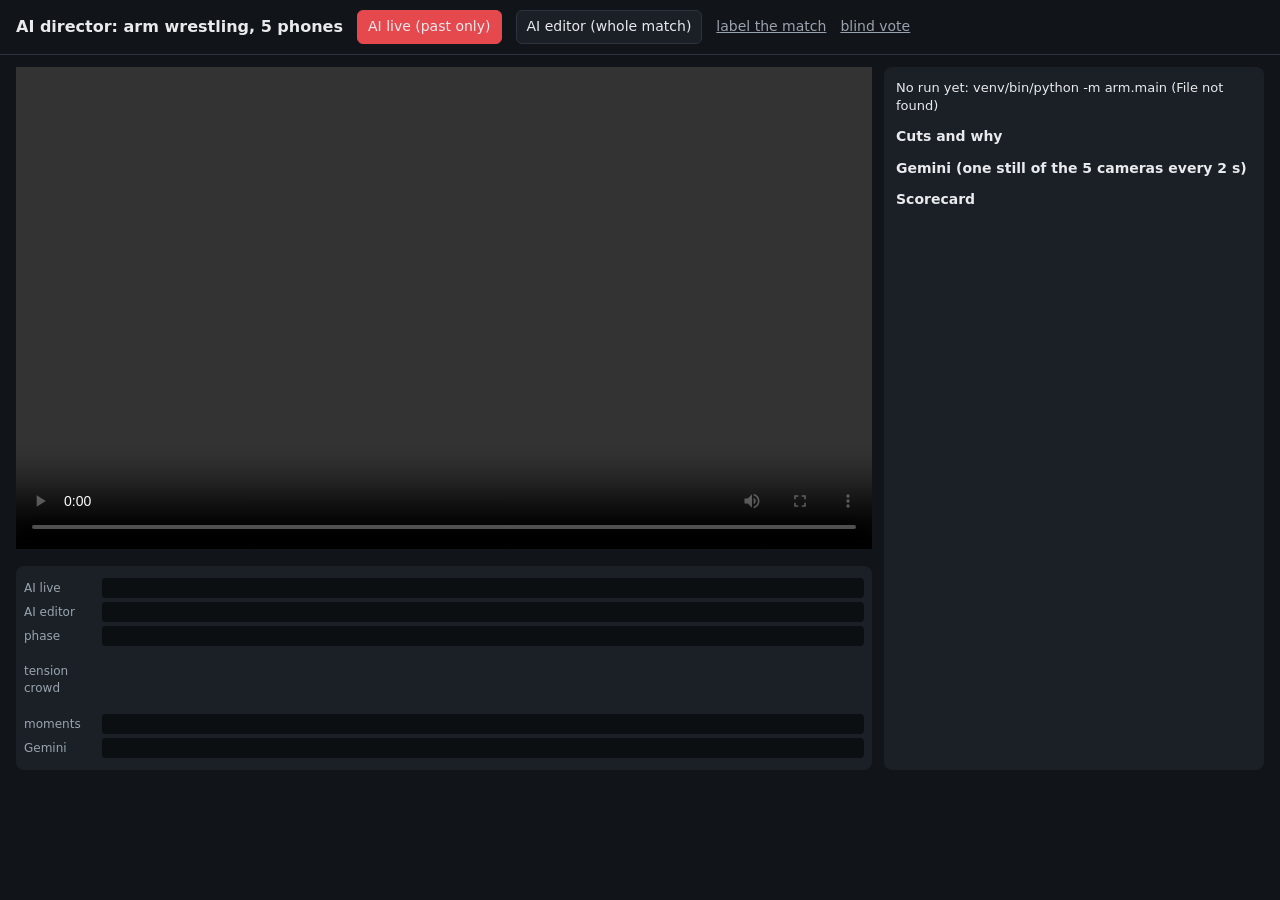
==== dashboard/static/arm.html @ 09618674 "Arm MVP: AI director on real 5-phone arm-wrestling footage Sync by sound (GCC-PHAT, 10 pairs within " ====
<!doctype html>
<html lang="en">
<head>
<meta charset="utf-8">
<meta name="viewport" content="width=device-width, initial-scale=1">
<title>Arm Director</title>
<!--
  arm.html — the Arm MVP viewer (real footage: a 5-phone arm-wrestling match).
  The program video is the clock. The 5 synced cameras follow it; the one on air has a red border.
  Everything else comes from /arm/run (written by `python -m arm.main`) and is drawn for the current time.
-->
<style>
  :root { --bg:#111418; --panel:#1b2027; --text:#e8eaed; --muted:#9aa3ad; --accent:#e5484d; --line:#2c333c;
          --A:#4e9af1; --B:#f0b72f; --C:#3fb950; --D:#bc8cff; --E:#ff8c42; }
  * { box-sizing:border-box; }
  body { margin:0; background:var(--bg); color:var(--text); font:14px/1.4 system-ui, sans-serif; }
  header { padding:10px 16px; border-bottom:1px solid var(--line); display:flex; gap:14px; align-items:center; flex-wrap:wrap; }
  header h1 { font-size:16px; margin:0; }
  header a { color:var(--muted); }
  button { background:var(--panel); color:var(--text); border:1px solid var(--line); border-radius:6px; padding:6px 10px; font:inherit; cursor:pointer; }
  button.on { background:var(--accent); border-color:var(--accent); }
  main { display:grid; grid-template-columns:minmax(0,1fr) 380px; gap:12px; padding:12px 16px; }
  @media (max-width: 1000px) { main { grid-template-columns:1fr; } }
  #program { width:100%; background:#000; display:block; aspect-ratio:16/9; }
  .cams { display:grid; grid-template-columns:repeat(5, minmax(0,1fr)); gap:6px; margin-top:8px; }
  @media (max-width: 700px) { .cams { grid-template-columns:repeat(3, minmax(0,1fr)); } }
  .tile { position:relative; border:3px solid transparent; border-radius:4px; background:#000; }
  .tile.live { border-color:var(--accent); }
  .tile video { width:100%; display:block; aspect-ratio:16/9; }
  .tile span { position:absolute; left:6px; top:3px; font-size:12px; font-weight:600; text-shadow:0 0 4px #000; }
  .timeline { margin-top:10px; background:var(--panel); border-radius:8px; padding:8px; }
  .row { display:flex; align-items:center; gap:8px; margin:4px 0; }
  .row label { width:70px; color:var(--muted); font-size:12px; flex:none; }
  .bar { position:relative; flex:1; height:20px; background:#0c0f12; border-radius:4px; overflow:hidden; cursor:pointer; }
  .seg { position:absolute; top:0; bottom:0; border-right:1px solid #0c0f12; font-size:10px; color:#111; padding-left:2px; overflow:hidden; white-space:nowrap; }
  .head { position:absolute; top:0; bottom:0; width:2px; background:#fff; pointer-events:none; }
  canvas { width:100%; height:60px; display:block; }
  aside { background:var(--panel); border-radius:8px; padding:12px; max-height:calc(100vh - 90px); overflow:auto; }
  aside h2 { font-size:14px; margin:12px 0 6px; }
  .now { font-size:13px; }
  .now b { color:#fff; }
  .log div { padding:4px 6px; border-left:3px solid transparent; font-size:12px; cursor:pointer; }
  .log div.cur { background:#232a33; border-left-color:var(--accent); }
  .muted { color:var(--muted); }
  table { border-collapse:collapse; width:100%; font-size:12px; }
  td, th { padding:3px 4px; border-bottom:1px solid var(--line); text-align:right; }
  td:first-child, th:first-child { text-align:left; }
  .legend span { display:inline-block; margin-right:10px; font-size:12px; }
  .legend i { display:inline-block; width:10px; height:10px; border-radius:2px; margin-right:4px; vertical-align:-1px; }
</style>
</head>
<body>
<header>
  <h1>AI director: arm wrestling, 5 phones</h1>
  <button id="btn-live" class="on">AI live (past only)</button>
  <button id="btn-edit">AI editor (whole match)</button>
  <a href="/arm/label">label the match</a>
  <a href="/arm/vote">blind vote</a>
  <span class="legend" id="legend"></span>
</header>
<main>
  <section>
    <video id="program" controls playsinline preload="auto"></video>
    <div class="cams" id="cams"></div>
    <div class="timeline">
      <div class="row"><label>AI live</label><div class="bar" id="bar-live"></div></div>
      <div class="row"><label>AI editor</label><div class="bar" id="bar-edit"></div></div>
      <div class="row"><label>phase</label><div class="bar" id="bar-phase"></div></div>
      <div class="row"><label>tension<br>crowd</label><div style="flex:1;position:relative"><canvas id="curve"></canvas></div></div>
      <div class="row"><label>moments</label><div class="bar" id="bar-events"></div></div>
      <div class="row"><label>Gemini</label><div class="bar" id="bar-judge"></div></div>
    </div>
  </section>
  <aside>
    <div class="now" id="now">Loading... (run <code>venv/bin/python -m arm.main</code> first)</div>
    <h2>Cuts and why</h2>
    <div class="log" id="log"></div>
    <h2>Gemini (one still of the 5 cameras every 2 s)</h2>
    <div id="judge" class="muted"></div>
    <h2>Scorecard</h2>
    <div id="metrics"></div>
  </aside>
</main>
<script>
const PHASE_COLORS = { SETUP:"#555", STRUGGLE:"#2f6f9f", SURGE:"#f0b72f", NEAR_PIN:"#ff8c42", PIN:"#e5484d", REACTION:"#bc8cff" };
let run = null, mode = "live";
const camVideos = {};
const program = document.getElementById("program");
const css = name => getComputedStyle(document.documentElement).getPropertyValue(name).trim();

function pct(t) { return (100 * t / run.duration) + "%"; }

function drawBar(id, items, colorOf, labelOf) {
  const bar = document.getElementById(id);
  bar.innerHTML = "";
  for (const it of items) {
    const d = document.createElement("div");
    d.className = "seg";
    d.style.left = pct(it.start);
    d.style.width = `calc(${pct(it.end - it.start)} + 1px)`;
    d.style.background = colorOf(it);
    d.textContent = labelOf ? labelOf(it) : "";
    d.title = it.title || "";
    bar.append(d);
  }
  const head = document.createElement("div"); head.className = "head"; bar.append(head);
  bar.onclick = e => { const r = bar.getBoundingClientRect(); seek((e.clientX - r.left) / r.width * run.duration); };
}

function phases() {
  const out = [];
  for (const s of run.states) {
    if (!out.length || out[out.length - 1].phase !== s.phase) out.push({ phase: s.phase, start: s.t, end: s.t + 0.1, title: s.phase });
    else out[out.length - 1].end = s.t + 0.1;
  }
  return out;
}

function drawCurve() {
  const c = document.getElementById("curve");
  c.width = c.clientWidth * devicePixelRatio; c.height = 60 * devicePixelRatio;
  const g = c.getContext("2d"), W = c.width, H = c.height;
  g.fillStyle = "#0c0f12"; g.fillRect(0, 0, W, H);
  for (const [key, color] of [["tension", "#e5484d"], ["crowd", "#3fb950"]]) {
    g.strokeStyle = color; g.lineWidth = 2 * devicePixelRatio; g.beginPath();
    run.states.forEach((s, i) => { const x = W * s.t / run.duration, y = H - H * s[key];
      i ? g.lineTo(x, y) : g.moveTo(x, y); });
    g.stroke();
  }
}

function build() {
  const legend = document.getElementById("legend");
  legend.innerHTML = run.cams.map(c => `<span><i style="background:${css("--" + c)}"></i>${c} ${run.labels[c]}</span>`).join("");
  const cams = document.getElementById("cams");
  for (const cam of run.cams) {
    const tile = document.createElement("div"); tile.className = "tile"; tile.id = "tile-" + cam;
    const v = document.createElement("video"); v.src = `/arm/media/cam${cam}.mp4`; v.muted = true; v.playsInline = true; v.preload = "auto";
    const tag = document.createElement("span"); tag.textContent = `${cam} ${run.labels[cam]}`;
    tile.append(v, tag); cams.append(tile); camVideos[cam] = v;
  }
  for (const m of ["live", "edit"])
    drawBar("bar-" + m, run.programs[m].shots.map(s => ({ ...s, title: `${s.cam} ${s.kind} — ${s.reason}` })),
            s => css("--" + s.cam), s => `${s.cam} ${s.kind.replace("FACE_", "").toLowerCase()}`);
  drawBar("bar-phase", phases(), p => PHASE_COLORS[p.phase] || "#555", p => p.phase.toLowerCase());
  const events = run.states.flatMap(s => s.events.filter(e => !["STRUGGLE", "SETUP"].includes(e))
    .map(e => ({ start: s.t, end: s.t + 0.35, title: `${s.t.toFixed(1)} s ${e}`, e })));
  drawBar("bar-events", events, ev => ev.e.startsWith("CHEER") ? "#3fb950" : ev.e.startsWith("LOOK") ? "#4e9af1" :
          ev.e.startsWith("GESTURE") ? "#bc8cff" : "#e5484d");
  drawBar("bar-judge", run.judge.map(a => ({ start: a.event_time, end: Math.min(run.duration, a.logged_at),
          title: `asked at ${a.event_time} s, answer known at ${a.logged_at} s: ${a.phase}, best ${a.best_camera}` })),
          () => "#3a4350", () => "");
  drawCurve();
  const m = run.metrics.results;
  document.getElementById("metrics").innerHTML = `<p class="muted">${run.metrics.source}</p><table><tr><th>program</th>
    <th>shots</th><th>180°</th><th>faces %</th><th>crowd %</th><th>moments</th></tr>` +
    Object.entries(m).map(([k, r]) => `<tr><td>${k}</td><td>${r.shots}</td><td>${r.breaks_180}</td><td>${r.faces_pct}</td>
    <td>${r.crowd_pct}</td><td>${r.moments ? r.moments_caught + "/" + r.moments : "-"}</td></tr>`).join("") + "</table>";
  setMode("live");
}

function setMode(m) {
  mode = m;
  document.getElementById("btn-live").classList.toggle("on", m === "live");
  document.getElementById("btn-edit").classList.toggle("on", m === "edit");
  const t = program.currentTime || 0;
  program.src = `/arm/media/${run.programs[m].file}`;
  program.addEventListener("loadedmetadata", () => { program.currentTime = t; }, { once: true });
  const log = document.getElementById("log");
  log.innerHTML = "";
  run.programs[m].shots.forEach((s, i) => {
    const d = document.createElement("div"); d.id = `log-${i}`;
    d.innerHTML = `<b>${s.start.toFixed(1)} s</b> ${s.change} → <b>${s.cam} ${s.kind}</b><br><span class="muted">${s.reason}</span>`;
    d.onclick = () => seek(s.start);
    log.append(d);
  });
}

function seek(t) { program.currentTime = t; for (const v of Object.values(camVideos)) v.currentTime = t; }

function tick() {
  if (run) {
    const t = program.currentTime;
    for (const v of Object.values(camVideos)) {
      if (Math.abs(v.currentTime - t) > 0.15) v.currentTime = t;
      if (program.paused !== v.paused) program.paused ? v.pause() : v.play().catch(() => {});
    }
    document.querySelectorAll(".head").forEach(h => h.style.left = pct(t));
    const shots = run.programs[mode].shots;
    const i = shots.findIndex(s => t >= s.start && t < s.end);
    const s = shots[i];
    for (const cam of run.cams) document.getElementById("tile-" + cam).classList.toggle("live", s && s.cam === cam);
    document.querySelectorAll(".log div").forEach((d, k) => d.classList.toggle("cur", k === i));
    const st = run.states[Math.min(run.states.length - 1, Math.floor(t * 10))];
    // Gemini: in the live view an answer is shown only once it has arrived (logged_at).
    const known = run.judge.filter(a => (mode === "live" ? a.logged_at : a.event_time) <= t).pop();
    document.getElementById("now").innerHTML = s ? `<b>${t.toFixed(1)} s</b> — on air: <b>${s.cam} ${s.kind}</b><br>
      phase <b>${st.phase}</b>, tension ${st.tension.toFixed(2)}, crowd ${st.crowd.toFixed(2)}, lean ${st.lean >= 0 ? "+" : ""}${st.lean.toFixed(2)}
      (${st.lean > 0.15 ? "black leads" : st.lean < -0.15 ? "tan leads" : "even"})` : "";
    document.getElementById("judge").innerHTML = known ? `as of ${known.event_time} s (known ${known.logged_at} s):
      ${known.phase}, leader ${known.leader}; black ${known.black_emotion}, tan ${known.tan_emotion}; crowd ${known.crowd_mood};
      drama ${known.drama}/10; would show ${known.best_camera}: “${known.caption}”` : "no answer yet";
  }
  requestAnimationFrame(tick);
}

document.getElementById("btn-live").onclick = () => setMode("live");
document.getElementById("btn-edit").onclick = () => setMode("edit");
window.addEventListener("resize", () => run && drawCurve());
fetch("/arm/run").then(r => r.ok ? r.json() : Promise.reject(r.statusText)).then(d => { run = d; build(); })
  .catch(e => { document.getElementById("now").textContent = "No run yet: venv/bin/python -m arm.main (" + e + ")"; });
requestAnimationFrame(tick);
</script>
</body>
</html>
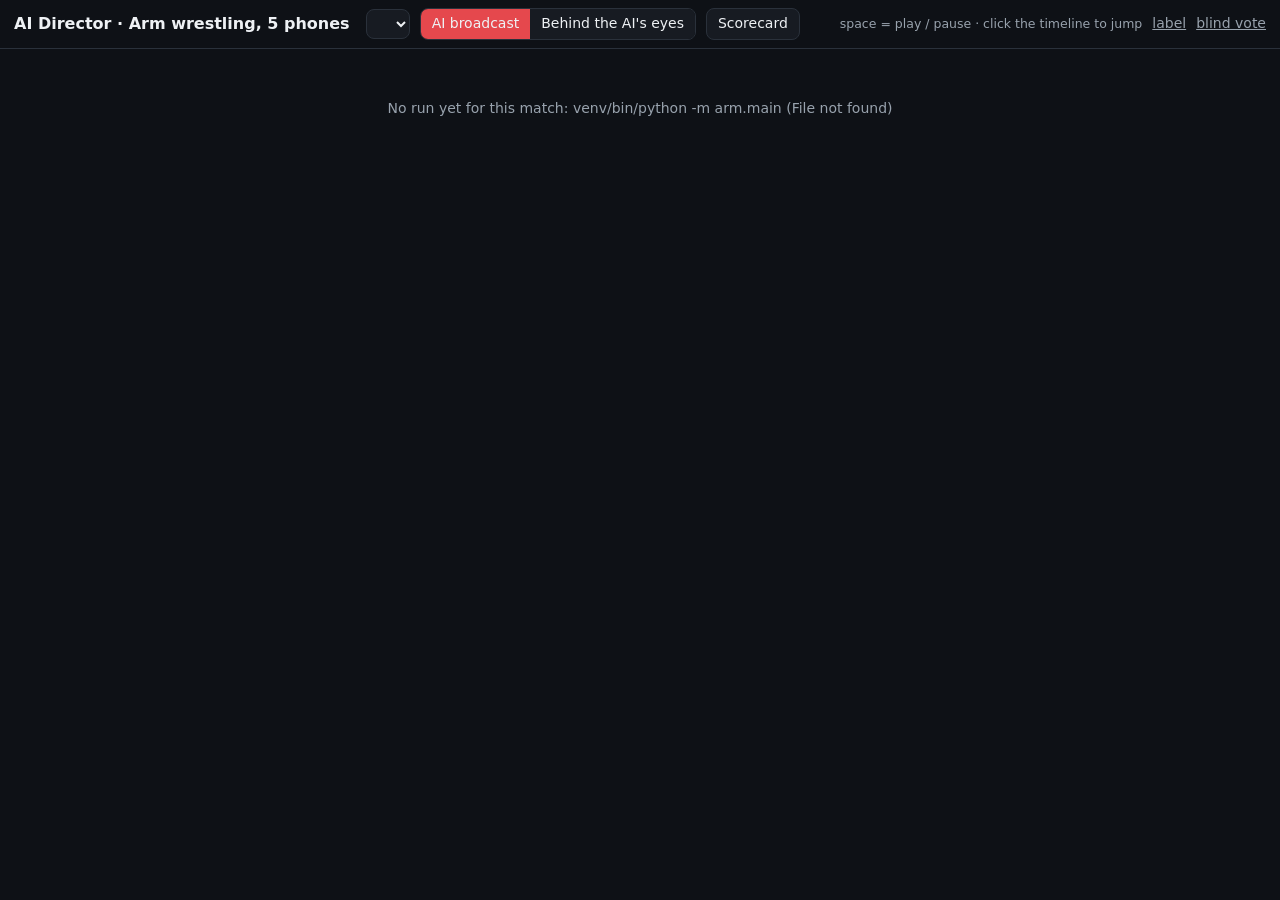
==== commit 24b29125: "Arm MVP: match 2 (ARM_MATCH=match2) + client-demo dashboard - Several recorded matches: ARM_MATCH se" ====
--- a/dashboard/static/arm.html
+++ b/dashboard/static/arm.html
@@ -5,210 +5,512 @@
 <meta name="viewport" content="width=device-width, initial-scale=1">
 <title>Arm Director</title>
 <!--
-  arm.html — the Arm MVP viewer (real footage: a 5-phone arm-wrestling match).
-  The program video is the clock. The 5 synced cameras follow it; the one on air has a red border.
-  Everything else comes from /arm/run (written by `python -m arm.main`) and is drawn for the current time.
+  arm.html — the Arm MVP dashboard (real footage: a 5-phone arm-wrestling match).
+  The big video is the clock: the 5 synced phones follow it, and everything else (what is on air, why, the phase,
+  tension, moments, Gemini) is drawn for its current time from /arm/run (written by `python -m arm.main`).
+  ?match=match2 shows another recorded match (the match menu in the header does that).
 -->
 <style>
-  :root { --bg:#111418; --panel:#1b2027; --text:#e8eaed; --muted:#9aa3ad; --accent:#e5484d; --line:#2c333c;
+  :root { --bg:#0e1116; --panel:#171b22; --panel2:#1e242d; --text:#eef1f4; --muted:#98a2ad; --line:#2a313b;
+          --accent:#e5484d; --good:#3fb950; --warn:#f0b72f;
           --A:#4e9af1; --B:#f0b72f; --C:#3fb950; --D:#bc8cff; --E:#ff8c42; }
   * { box-sizing:border-box; }
-  body { margin:0; background:var(--bg); color:var(--text); font:14px/1.4 system-ui, sans-serif; }
-  header { padding:10px 16px; border-bottom:1px solid var(--line); display:flex; gap:14px; align-items:center; flex-wrap:wrap; }
-  header h1 { font-size:16px; margin:0; }
-  header a { color:var(--muted); }
-  button { background:var(--panel); color:var(--text); border:1px solid var(--line); border-radius:6px; padding:6px 10px; font:inherit; cursor:pointer; }
-  button.on { background:var(--accent); border-color:var(--accent); }
-  main { display:grid; grid-template-columns:minmax(0,1fr) 380px; gap:12px; padding:12px 16px; }
-  @media (max-width: 1000px) { main { grid-template-columns:1fr; } }
-  #program { width:100%; background:#000; display:block; aspect-ratio:16/9; }
-  .cams { display:grid; grid-template-columns:repeat(5, minmax(0,1fr)); gap:6px; margin-top:8px; }
-  @media (max-width: 700px) { .cams { grid-template-columns:repeat(3, minmax(0,1fr)); } }
-  .tile { position:relative; border:3px solid transparent; border-radius:4px; background:#000; }
-  .tile.live { border-color:var(--accent); }
-  .tile video { width:100%; display:block; aspect-ratio:16/9; }
-  .tile span { position:absolute; left:6px; top:3px; font-size:12px; font-weight:600; text-shadow:0 0 4px #000; }
-  .timeline { margin-top:10px; background:var(--panel); border-radius:8px; padding:8px; }
-  .row { display:flex; align-items:center; gap:8px; margin:4px 0; }
-  .row label { width:70px; color:var(--muted); font-size:12px; flex:none; }
-  .bar { position:relative; flex:1; height:20px; background:#0c0f12; border-radius:4px; overflow:hidden; cursor:pointer; }
-  .seg { position:absolute; top:0; bottom:0; border-right:1px solid #0c0f12; font-size:10px; color:#111; padding-left:2px; overflow:hidden; white-space:nowrap; }
-  .head { position:absolute; top:0; bottom:0; width:2px; background:#fff; pointer-events:none; }
-  canvas { width:100%; height:60px; display:block; }
-  aside { background:var(--panel); border-radius:8px; padding:12px; max-height:calc(100vh - 90px); overflow:auto; }
-  aside h2 { font-size:14px; margin:12px 0 6px; }
-  .now { font-size:13px; }
-  .now b { color:#fff; }
-  .log div { padding:4px 6px; border-left:3px solid transparent; font-size:12px; cursor:pointer; }
-  .log div.cur { background:#232a33; border-left-color:var(--accent); }
-  .muted { color:var(--muted); }
-  table { border-collapse:collapse; width:100%; font-size:12px; }
-  td, th { padding:3px 4px; border-bottom:1px solid var(--line); text-align:right; }
-  td:first-child, th:first-child { text-align:left; }
-  .legend span { display:inline-block; margin-right:10px; font-size:12px; }
-  .legend i { display:inline-block; width:10px; height:10px; border-radius:2px; margin-right:4px; vertical-align:-1px; }
+  html, body { height:100%; }
+  /* Everything fits in the window: the page never scrolls, only the cut log does. */
+  body { margin:0; background:var(--bg); color:var(--text); font:14px/1.4 system-ui, -apple-system, sans-serif;
+         display:flex; flex-direction:column; overflow:hidden; }
+  a { color:var(--muted); }
+  header { flex:none; padding:8px 14px; border-bottom:1px solid var(--line); display:flex; gap:10px; align-items:center; flex-wrap:wrap; }
+  header h1 { font-size:16px; margin:0 6px 0 0; }
+  .group { display:flex; border:1px solid var(--line); border-radius:8px; overflow:hidden; }
+  .group button { border:0; border-radius:0; }
+  button, select { background:var(--panel); color:var(--text); border:1px solid var(--line); border-radius:8px;
+                   padding:5px 11px; font:inherit; cursor:pointer; }
+  button.on { background:var(--accent); }
+  .spacer { flex:1; }
+  main { flex:1; min-height:0; padding:10px 14px; display:grid; gap:10px;
+         grid-template-columns:minmax(0,1fr) clamp(320px, 26vw, 420px);
+         grid-template-rows:minmax(0,1fr) auto auto; }
+  .card { background:var(--panel); border-radius:10px; padding:10px 12px; }
+  h2 { font-size:11px; text-transform:uppercase; letter-spacing:.06em; color:var(--muted); margin:0 0 5px; font-weight:600; }
+
+  /* the big program: takes whatever height is left */
+  .stage { grid-column:1; grid-row:1; position:relative; background:#000; border-radius:10px; overflow:hidden; min-height:0;
+           height:100%; aspect-ratio:16/9; max-width:100%; justify-self:center; }
+  #program { width:100%; height:100%; display:block; object-fit:contain; background:#000; }
+  .loading { position:absolute; inset:0; display:flex; flex-direction:column; gap:12px; align-items:center; justify-content:center;
+             background:rgba(0,0,0,.85); font-size:18px; z-index:4; }
+  .loading .bar { width:50%; height:8px; background:#2a313b; border-radius:4px; overflow:hidden; }
+  .loading .bar div { height:100%; width:0; background:var(--accent); transition:width .2s; }
+  .onair { position:absolute; left:12px; top:12px; display:flex; gap:8px; align-items:center; pointer-events:none; }
+  .onair .live { background:var(--accent); font-weight:700; padding:2px 8px; border-radius:5px; font-size:12px; letter-spacing:.05em; }
+  .onair .what { background:rgba(0,0,0,.65); padding:2px 9px; border-radius:5px; font-size:13px; }
+
+  /* right column: what is happening now + the cut log */
+  .side { grid-column:2; grid-row:1 / span 3; display:flex; flex-direction:column; gap:10px; min-height:0; }
+  .now { flex:none; display:flex; flex-direction:column; gap:9px; }
+  .top { display:flex; align-items:center; gap:10px; flex-wrap:wrap; }
+  .clock { font-size:26px; font-weight:700; font-variant-numeric:tabular-nums; }
+  .clock small { font-size:13px; color:var(--muted); font-weight:400; }
+  .phase { display:inline-block; padding:3px 12px; border-radius:999px; font-weight:700; font-size:15px; color:#111; }
+  .shotline { display:flex; gap:8px; align-items:center; }
+  .chip { display:inline-flex; align-items:center; justify-content:center; min-width:26px; height:26px; padding:0 7px;
+          border-radius:6px; font-weight:800; color:#111; flex:none; }
+  .big { font-size:17px; font-weight:700; }
+  .why { background:var(--panel2); border-left:4px solid var(--accent); padding:7px 10px; border-radius:6px; }
+  .why .raw { color:var(--muted); font-size:11px; margin-top:3px; font-family:ui-monospace, monospace; }
+  .meter { display:grid; grid-template-columns:58px 1fr 30px; gap:8px; align-items:center; font-size:13px; }
+  .meter .track { height:10px; background:#0b0e12; border-radius:5px; overflow:hidden; }
+  .meter .fill { height:100%; border-radius:5px; transition:width .15s; }
+  .tug { position:relative; height:10px; background:#0b0e12; border-radius:5px; }
+  .tug .mid { position:absolute; left:50%; top:-3px; bottom:-3px; width:2px; background:#555; }
+  .tug .fill { position:absolute; top:0; bottom:0; border-radius:5px; transition:all .15s; }
+  .tuglabels { display:flex; justify-content:space-between; font-size:12px; color:var(--muted); margin-top:3px; }
+  .moment { font-size:16px; font-weight:700; min-height:22px; }
+  .gem { font-size:12.5px; color:var(--muted); }
+  .gem b { color:var(--text); }
+  .logcard { flex:1; min-height:0; display:flex; flex-direction:column; }
+  .log { flex:1; min-height:0; overflow:auto; }
+  .cut { display:grid; grid-template-columns:46px 28px minmax(0,1fr); gap:8px; padding:6px 4px; border-bottom:1px solid var(--line);
+         cursor:pointer; border-left:3px solid transparent; animation:pop .35s ease-out; }
+  @keyframes pop { from { background:#3a2328; } to { background:transparent; } }
+  .cut:hover { background:var(--panel2); }
+  .cut.cur { background:#25202a; border-left-color:var(--accent); animation:none; }
+  .cut .t { font-variant-numeric:tabular-nums; color:var(--muted); font-size:13px; }
+  .cut .chip { height:22px; min-width:22px; font-size:12px; }
+  .cut .s { font-weight:600; }
+  .cut .s em { font-style:normal; font-weight:400; color:var(--muted); font-size:11px; margin-left:5px; }
+  .cut .r { font-size:12px; color:var(--muted); }
+  .waiting { color:var(--muted); font-size:13px; padding:8px 4px; }
+
+  /* the 5 phones */
+  .cams { grid-column:1; grid-row:2; display:grid; grid-template-columns:repeat(5, minmax(0,1fr)); gap:8px; }
+  .tile { position:relative; border-radius:7px; overflow:hidden; background:#000; outline:4px solid transparent; outline-offset:-4px;
+          height:clamp(70px, 13vh, 150px); cursor:pointer; }
+  .tile.live { outline-color:var(--accent); }
+  .tile video { width:100%; height:100%; display:block; object-fit:cover; }
+  .tile .name { position:absolute; left:0; right:0; bottom:0; padding:3px 7px; font-size:12px; font-weight:600;
+                background:linear-gradient(transparent, rgba(0,0,0,.85)); display:flex; gap:6px; align-items:center; white-space:nowrap; overflow:hidden; }
+  .tile .name i { width:9px; height:9px; border-radius:3px; display:inline-block; flex:none; }
+  .tile .badge { position:absolute; right:6px; top:6px; background:var(--accent); font-size:11px; font-weight:700;
+                 padding:1px 6px; border-radius:4px; display:none; }
+  .tile.live .badge { display:block; }
+
+  /* the timeline: the future is covered until the video gets there */
+  .timeline { grid-column:1; grid-row:3; }
+  .tl { display:grid; grid-template-columns:96px minmax(0,1fr); gap:4px 10px; align-items:center; }
+  .tl .lab { color:var(--muted); font-size:12px; text-align:right; }
+  .track { position:relative; height:20px; background:#0b0e12; border-radius:4px; overflow:hidden; cursor:pointer; }
+  .track.tall { height:clamp(28px, 5vh, 50px); }
+  .track.lanes { height:38px; }
+  .seg { position:absolute; top:0; bottom:0; border-right:1px solid #0b0e12; font-size:11px; color:#111; font-weight:600;
+         padding:3px 0 0 4px; overflow:hidden; white-space:nowrap; }
+  .head { position:absolute; top:0; bottom:0; width:2px; background:#fff; box-shadow:0 0 4px #000; pointer-events:none; z-index:3; }
+  .future { position:absolute; top:0; bottom:0; right:0; z-index:2; pointer-events:none;
+            background:repeating-linear-gradient(135deg, #0b0e12 0 6px, #11151b 6px 12px); }
+  .ruler { position:relative; height:16px; font-size:10px; color:var(--muted); }
+  .ruler span { position:absolute; top:0; transform:translateX(-50%); }
+  .mk { position:absolute; height:16px; font-size:10.5px; font-weight:700; padding:0 6px; border-radius:8px; color:#111;
+        white-space:nowrap; transform:translateX(-4px); line-height:16px; }
+  .legend { display:flex; flex-wrap:wrap; gap:4px 12px; font-size:11px; color:var(--muted); margin-top:6px; }
+  .legend i { display:inline-block; width:10px; height:10px; border-radius:3px; margin-right:4px; vertical-align:-1px; }
+  canvas { width:100%; height:100%; display:block; }
+
+  /* scorecard: a pop-up over the page */
+  .overlay { position:fixed; inset:0; background:rgba(0,0,0,.7); display:none; align-items:center; justify-content:center; z-index:10; padding:16px; }
+  .overlay.open { display:flex; }
+  .overlay .card { max-width:1100px; width:100%; max-height:90vh; overflow:auto; padding:18px 20px; }
+  .overlay .close { float:right; }
+  table { border-collapse:collapse; width:100%; font-size:14px; }
+  th { text-align:right; font-weight:600; color:var(--muted); font-size:12px; padding:6px 8px; border-bottom:1px solid var(--line); vertical-align:bottom; }
+  td { text-align:right; padding:7px 8px; border-bottom:1px solid var(--line); font-variant-numeric:tabular-nums; }
+  th:first-child, td:first-child { text-align:left; }
+  tr.ai td { background:#1f2a22; }
+  tr.ai td:first-child { font-weight:700; }
+  td.best { color:var(--good); font-weight:700; }
+  td.bad { color:var(--accent); font-weight:700; }
+  .note { font-size:13px; color:var(--muted); margin-top:10px; }
+  .note b { color:var(--text); }
+  .msg { padding:40px; text-align:center; color:var(--muted); grid-column:1 / -1; }
+
+  /* small windows: stack, and let the page scroll */
+  @media (max-width:900px) {
+    body { overflow:auto; height:auto; }
+    main { display:flex; flex-direction:column; }
+    #program { height:auto; aspect-ratio:16/9; }
+    .cams { grid-template-columns:repeat(3, minmax(0,1fr)); }
+    .log { max-height:50vh; }
+  }
 </style>
 </head>
 <body>
 <header>
-  <h1>AI director: arm wrestling, 5 phones</h1>
-  <button id="btn-live" class="on">AI live (past only)</button>
-  <button id="btn-edit">AI editor (whole match)</button>
-  <a href="/arm/label">label the match</a>
+  <h1>AI Director · Arm wrestling, 5 phones</h1>
+  <select id="match" title="which recorded match"></select>
+  <div class="group">
+    <button id="btn-live" class="on" title="the AI's broadcast, decided as it happened (it only knows the past)">AI broadcast</button>
+    <button id="btn-proof" title="the broadcast + what the AI sees on all 5 phones">Behind the AI's eyes</button>
+  </div>
+  <button id="btn-score">Scorecard</button>
+  <span class="spacer"></span>
+  <span class="gem">space = play / pause · click the timeline to jump</span>
+  <a href="/arm/label">label</a>
   <a href="/arm/vote">blind vote</a>
-  <span class="legend" id="legend"></span>
 </header>
-<main>
-  <section>
+
+<main id="main">
+  <div class="stage">
     <video id="program" controls playsinline preload="auto"></video>
-    <div class="cams" id="cams"></div>
-    <div class="timeline">
-      <div class="row"><label>AI live</label><div class="bar" id="bar-live"></div></div>
-      <div class="row"><label>AI editor</label><div class="bar" id="bar-edit"></div></div>
-      <div class="row"><label>phase</label><div class="bar" id="bar-phase"></div></div>
-      <div class="row"><label>tension<br>crowd</label><div style="flex:1;position:relative"><canvas id="curve"></canvas></div></div>
-      <div class="row"><label>moments</label><div class="bar" id="bar-events"></div></div>
-      <div class="row"><label>Gemini</label><div class="bar" id="bar-judge"></div></div>
+    <div class="loading" id="loading"><div id="loading-text">Loading the videos…</div><div class="bar"><div id="loading-bar"></div></div></div>
+  </div>
+
+  <div class="cams" id="cams"></div>
+
+  <div class="card timeline">
+    <div class="tl" id="tl">
+      <span></span><div class="ruler" id="ruler"></div>
+      <span class="lab">AI cuts</span><div class="track" id="tr-live"></div>
+      <span class="lab">Match phase</span><div class="track" id="tr-phase"></div>
+      <span class="lab">Tension / crowd</span><div class="track tall" id="tr-curve"><canvas id="curve"></canvas></div>
+      <span class="lab">Moments</span><div class="track lanes" id="tr-moments"></div>
+      <span class="lab">Gemini</span><div class="track" id="tr-gemini"></div>
     </div>
-  </section>
-  <aside>
-    <div class="now" id="now">Loading... (run <code>venv/bin/python -m arm.main</code> first)</div>
-    <h2>Cuts and why</h2>
-    <div class="log" id="log"></div>
-    <h2>Gemini (one still of the 5 cameras every 2 s)</h2>
-    <div id="judge" class="muted"></div>
-    <h2>Scorecard</h2>
-    <div id="metrics"></div>
-  </aside>
+    <div class="legend" id="legend"></div>
+  </div>
+
+  <div class="side">
+    <div class="card now">
+      <div class="top"><span class="clock" id="clock">0.0 s</span><span class="phase" id="phase">-</span><span id="phase-desc" class="gem"></span></div>
+      <div>
+        <h2>On air now</h2>
+        <div class="shotline"><span class="chip" id="now-chip">-</span><span class="big" id="now-shot">-</span></div>
+      </div>
+      <div class="why"><div id="why">-</div><div class="raw" id="why-raw"></div></div>
+      <div>
+        <div class="meter"><span>Tension</span><div class="track"><div class="fill" id="m-tension" style="background:var(--accent)"></div></div><span id="v-tension"></span></div>
+        <div class="meter" style="margin-top:5px"><span>Crowd</span><div class="track"><div class="fill" id="m-crowd" style="background:var(--good)"></div></div><span id="v-crowd"></span></div>
+        <div style="margin-top:9px" class="tug"><div class="mid"></div><div class="fill" id="tug"></div></div>
+        <div class="tuglabels"><span id="tug-left">◀ black winning</span><span id="tug-now">even</span><span id="tug-right">tan winning ▶</span></div>
+      </div>
+      <div><h2>Latest moment</h2><div class="moment" id="moment">-</div></div>
+      <div><h2>Gemini's second opinion</h2><div class="gem" id="gem">no answer yet</div></div>
+    </div>
+    <div class="card logcard">
+      <h2 id="log-title">The AI's cuts so far and why (new ones appear as it decides)</h2>
+      <div class="log" id="log"></div>
+    </div>
+  </div>
 </main>
+
+<div class="overlay" id="overlay"><div class="card">
+  <button class="close" id="close-score">Close</button>
+  <h2>Scorecard · the AI (live) vs simple alternatives (whole match)</h2>
+  <div id="score"></div>
+</div></div>
+
 <script>
-const PHASE_COLORS = { SETUP:"#555", STRUGGLE:"#2f6f9f", SURGE:"#f0b72f", NEAR_PIN:"#ff8c42", PIN:"#e5484d", REACTION:"#bc8cff" };
-let run = null, mode = "live";
+// The demo shows ONE program: the AI live broadcast (it decides every 0.1 s knowing only the past).
+// It plays like a simulation: a cut, its reason, a moment or a Gemini answer appears only once the video reaches it.
+const PHASE = {
+  SETUP:    { color:"#8a929c", text:"Getting ready", desc:"no grip yet" },
+  STRUGGLE: { color:"#5aa7e6", text:"Struggle",      desc:"an even fight" },
+  SURGE:    { color:"#f0b72f", text:"Surge",         desc:"someone pushes hard" },
+  NEAR_PIN: { color:"#ff8c42", text:"Near pin!",     desc:"a hand is close to the table" },
+  PIN:      { color:"#e5484d", text:"PIN",           desc:"a hand hits the table" },
+  REACTION: { color:"#bc8cff", text:"Reaction",      desc:"after the win" },
+};
+const MATCH = new URLSearchParams(location.search).get("match") || "";
+const q = MATCH ? `?match=${encodeURIComponent(MATCH)}` : "";
+let run = null, mode = "live", MOMENTS = [];
 const camVideos = {};
 const program = document.getElementById("program");
-const css = name => getComputedStyle(document.documentElement).getPropertyValue(name).trim();
-
-function pct(t) { return (100 * t / run.duration) + "%"; }
-
-function drawBar(id, items, colorOf, labelOf) {
-  const bar = document.getElementById(id);
-  bar.innerHTML = "";
+const $ = id => document.getElementById(id);
+const css = n => getComputedStyle(document.documentElement).getPropertyValue(n).trim();
+const camColor = c => css("--" + c);
+const pct = t => (100 * Math.max(0, Math.min(run.duration, t)) / run.duration) + "%";
+const cap = s => s.charAt(0).toUpperCase() + s.slice(1);
+const nameOf = who => cap((run.names?.[who] || who).toLowerCase());
+const shots = () => run.programs.live.shots;
+
+// ---- plain-English words for the AI's internal names ----
+function shotText(kind) {
+  return { WIDE:"Wide shot", TWO:"Both athletes", GRIP:"Hands close-up", CROWD:"The crowd",
+           FACE_BLACK:`${nameOf("black")}'s face`, FACE_TAN:`${nameOf("tan")}'s face` }[kind] || kind;
+}
+const camName = cam => cap(run.labels[cam].toLowerCase());
+function eventText(e) {
+  const [word, who] = e.split(" ");
+  const w = who ? nameOf(who) : "";
+  return { LOOK_UP:`${w} looks up`, GESTURE:`${w} waves to the crowd`, CHEER:"The crowd cheers",
+           SURGE:`${w} pushes hard`, NEAR_PIN:`${w} is close to a pin`, PIN:`${w} WINS!`,
+           REACTION:`${w} celebrates` }[word] || null;
+}
+function eventColor(e) {
+  return { CHEER:"#3fb950", LOOK_UP:"#7fd3ff", GESTURE:"#bc8cff", SURGE:"#f0b72f", NEAR_PIN:"#ff8c42",
+           PIN:"#e5484d", REACTION:"#e7a6ff" }[e.split(" ")[0]] || "#999";
+}
+function whyText(shot) {
+  const r = shot.reason || "";
+  let m;
+  if (r.startsWith("open on")) return "Opening shot: first show the whole scene.";
+  if (r.startsWith("event:")) {
+    const ev = MOMENTS.filter(x => x.t <= shot.start + 0.05 && x.t >= shot.start - 3).pop();
+    return ev ? `${eventText(ev.e)}: the AI cut to the camera that shows it best.`
+              : "A moment just happened and this camera shows it best.";
+  }
+  if ((m = r.match(/better for ([\d.]+) s \((\d+) vs (\d+)\)/)))
+    return `This shot scored clearly higher (${m[2]} vs ${m[3]} out of 100) for ${m[1]} s in a row` +
+           (r.includes("getting old") ? ", and the old shot had been on long enough." : ".");
+  if (r.includes("face turned away")) return "The old shot was lost (the face turned away), so the AI moved to the next best shot.";
+  if (r.includes("can't be used")) return "The old shot became unusable (blurred, shaky or blocked), so the AI moved on.";
+  return r;
+}
+
+// ---- building the page (everything is drawn once; the "future" cover and the log follow the clock) ----
+function trackBase(tr) {
+  const fut = document.createElement("div"); fut.className = "future";
+  const head = document.createElement("div"); head.className = "head";
+  tr.append(fut, head);
+  tr.onclick = e => { const r = tr.getBoundingClientRect(); seek((e.clientX - r.left) / r.width * run.duration); };
+}
+function segTrack(id, items, color, label, title) {
+  const tr = $(id); tr.innerHTML = "";
   for (const it of items) {
-    const d = document.createElement("div");
-    d.className = "seg";
-    d.style.left = pct(it.start);
-    d.style.width = `calc(${pct(it.end - it.start)} + 1px)`;
-    d.style.background = colorOf(it);
-    d.textContent = labelOf ? labelOf(it) : "";
-    d.title = it.title || "";
-    bar.append(d);
-  }
-  const head = document.createElement("div"); head.className = "head"; bar.append(head);
-  bar.onclick = e => { const r = bar.getBoundingClientRect(); seek((e.clientX - r.left) / r.width * run.duration); };
-}
-
+    const d = document.createElement("div"); d.className = "seg";
+    d.style.left = pct(it.start); d.style.width = `calc(${pct(it.end - it.start)} + 1px)`;
+    d.style.background = color(it); d.textContent = label ? label(it) : ""; d.title = title ? title(it) : "";
+    tr.append(d);
+  }
+  trackBase(tr);
+}
 function phases() {
   const out = [];
   for (const s of run.states) {
-    if (!out.length || out[out.length - 1].phase !== s.phase) out.push({ phase: s.phase, start: s.t, end: s.t + 0.1, title: s.phase });
-    else out[out.length - 1].end = s.t + 0.1;
+    const last = out[out.length - 1];
+    if (!last || last.phase !== s.phase) out.push({ phase:s.phase, start:s.t, end:s.t + 0.1 }); else last.end = s.t + 0.1;
   }
   return out;
 }
-
+function drawRuler() {
+  const r = $("ruler"); r.innerHTML = "";
+  const step = run.duration > 40 ? 10 : 5;
+  for (let t = 0; t <= run.duration; t += step) {
+    const s = document.createElement("span"); s.style.left = pct(t); s.textContent = t + " s"; r.append(s);
+  }
+}
 function drawCurve() {
-  const c = document.getElementById("curve");
-  c.width = c.clientWidth * devicePixelRatio; c.height = 60 * devicePixelRatio;
+  const c = $("curve"), dpr = devicePixelRatio;
+  c.width = c.clientWidth * dpr; c.height = c.clientHeight * dpr;
   const g = c.getContext("2d"), W = c.width, H = c.height;
-  g.fillStyle = "#0c0f12"; g.fillRect(0, 0, W, H);
-  for (const [key, color] of [["tension", "#e5484d"], ["crowd", "#3fb950"]]) {
-    g.strokeStyle = color; g.lineWidth = 2 * devicePixelRatio; g.beginPath();
-    run.states.forEach((s, i) => { const x = W * s.t / run.duration, y = H - H * s[key];
-      i ? g.lineTo(x, y) : g.moveTo(x, y); });
-    g.stroke();
-  }
+  for (const [key, color] of [["crowd", "#3fb950"], ["tension", "#e5484d"]]) {
+    g.beginPath(); g.moveTo(0, H);
+    run.states.forEach(s => g.lineTo(W * s.t / run.duration, H - H * 0.9 * s[key]));
+    g.lineTo(W, H); g.closePath(); g.fillStyle = color + "33"; g.fill();
+    g.beginPath();
+    run.states.forEach((s, i) => { const x = W * s.t / run.duration, y = H - H * 0.9 * s[key]; i ? g.lineTo(x, y) : g.moveTo(x, y); });
+    g.strokeStyle = color; g.lineWidth = 2 * dpr; g.stroke();
+  }
+}
+function drawMoments() {
+  const tr = $("tr-moments"); tr.innerHTML = "";
+  const lanes = [-1, -1];
+  MOMENTS.forEach((m, k) => {
+    const d = document.createElement("div"); d.className = "mk"; d.id = "mk-" + k;
+    d.textContent = eventText(m.e); d.style.background = eventColor(m.e); d.style.left = pct(m.t);
+    d.title = `${m.t.toFixed(1)} s: ${eventText(m.e)}`;
+    tr.append(d);
+    const x = d.offsetLeft, w = d.offsetWidth;
+    const lane = lanes[0] <= x ? 0 : lanes[1] <= x ? 1 : (lanes[0] < lanes[1] ? 0 : 1);
+    d.style.top = (2 + lane * 19) + "px"; lanes[lane] = x + w + 4;
+  });
+  trackBase(tr);
+}
+function drawScore() {
+  const res = run.metrics.results;
+  const cols = [
+    ["shots", "Shots", null], ["breaks_180", "180° rule broken", "zero"], ["jump_cuts", "Jump cuts", "zero"],
+    ["faces_pct", "Athlete faces on screen %", "max"], ["crowd_pct", "Crowd on screen %", "max"], ["moments_pct", "Moments caught", "max"],
+  ];
+  const rows = Object.entries(res).filter(([name]) => name !== "AI editor").map(([n, r]) => [n === "AI live" ? "AI director" : n, r]);
+  const best = {};
+  for (const [k, , kind] of cols) if (kind === "max") best[k] = Math.max(...rows.map(([, r]) => r[k] || 0));
+  let html = `<table><tr><th>Program</th>${cols.map(c => `<th>${c[1]}</th>`).join("")}</tr>`;
+  for (const [name, r] of rows) {
+    html += `<tr class="${name.startsWith("AI") ? "ai" : ""}"><td>${name}</td>`;
+    for (const [k, , kind] of cols) {
+      let v = r[k], cls = "";
+      if (k === "moments_pct") v = r.moments ? `${r.moments_caught}/${r.moments}` : "-";
+      if (kind === "zero" && r[k] > 0) cls = "bad";
+      if (kind === "max" && r[k] === best[k]) cls = "best";
+      html += `<td class="${cls}">${v}</td>`;
+    }
+    html += "</tr>";
+  }
+  html += `</table><div class="note"><b>How to read it.</b> Green = best in the column, red = a TV rule broken.
+    <b>180° rule</b>: cameras A and D film from opposite sides; cutting between them makes the athletes swap sides on screen.
+    <b>Jump cut</b>: two cuts on the same camera that look almost the same. <b>Faces / crowd %</b>: share of the time a readable
+    athlete face with emotion / audience faces are on screen. <b>Moments caught</b>: the moment is on screen within 1.5 s.</div>
+    <div class="note">Moments used: ${run.metrics.source}</div>`;
+  $("score").innerHTML = html;
 }
 
 function build() {
-  const legend = document.getElementById("legend");
-  legend.innerHTML = run.cams.map(c => `<span><i style="background:${css("--" + c)}"></i>${c} ${run.labels[c]}</span>`).join("");
-  const cams = document.getElementById("cams");
+  MOMENTS = run.states.flatMap(s => s.events.filter(e => eventText(e)).map(e => ({ t:s.t, e })));
+  $("tug-left").textContent = `◀ ${nameOf("black")} winning`;
+  $("tug-right").textContent = `${nameOf("tan")} winning ▶`;
   for (const cam of run.cams) {
     const tile = document.createElement("div"); tile.className = "tile"; tile.id = "tile-" + cam;
-    const v = document.createElement("video"); v.src = `/arm/media/cam${cam}.mp4`; v.muted = true; v.playsInline = true; v.preload = "auto";
-    const tag = document.createElement("span"); tag.textContent = `${cam} ${run.labels[cam]}`;
-    tile.append(v, tag); cams.append(tile); camVideos[cam] = v;
-  }
-  for (const m of ["live", "edit"])
-    drawBar("bar-" + m, run.programs[m].shots.map(s => ({ ...s, title: `${s.cam} ${s.kind} — ${s.reason}` })),
-            s => css("--" + s.cam), s => `${s.cam} ${s.kind.replace("FACE_", "").toLowerCase()}`);
-  drawBar("bar-phase", phases(), p => PHASE_COLORS[p.phase] || "#555", p => p.phase.toLowerCase());
-  const events = run.states.flatMap(s => s.events.filter(e => !["STRUGGLE", "SETUP"].includes(e))
-    .map(e => ({ start: s.t, end: s.t + 0.35, title: `${s.t.toFixed(1)} s ${e}`, e })));
-  drawBar("bar-events", events, ev => ev.e.startsWith("CHEER") ? "#3fb950" : ev.e.startsWith("LOOK") ? "#4e9af1" :
-          ev.e.startsWith("GESTURE") ? "#bc8cff" : "#e5484d");
-  drawBar("bar-judge", run.judge.map(a => ({ start: a.event_time, end: Math.min(run.duration, a.logged_at),
-          title: `asked at ${a.event_time} s, answer known at ${a.logged_at} s: ${a.phase}, best ${a.best_camera}` })),
-          () => "#3a4350", () => "");
-  drawCurve();
-  const m = run.metrics.results;
-  document.getElementById("metrics").innerHTML = `<p class="muted">${run.metrics.source}</p><table><tr><th>program</th>
-    <th>shots</th><th>180°</th><th>faces %</th><th>crowd %</th><th>moments</th></tr>` +
-    Object.entries(m).map(([k, r]) => `<tr><td>${k}</td><td>${r.shots}</td><td>${r.breaks_180}</td><td>${r.faces_pct}</td>
-    <td>${r.crowd_pct}</td><td>${r.moments ? r.moments_caught + "/" + r.moments : "-"}</td></tr>`).join("") + "</table>";
-  setMode("live");
-}
-
-function setMode(m) {
-  mode = m;
-  document.getElementById("btn-live").classList.toggle("on", m === "live");
-  document.getElementById("btn-edit").classList.toggle("on", m === "edit");
-  const t = program.currentTime || 0;
-  program.src = `/arm/media/${run.programs[m].file}`;
-  program.addEventListener("loadedmetadata", () => { program.currentTime = t; }, { once: true });
-  const log = document.getElementById("log");
-  log.innerHTML = "";
-  run.programs[m].shots.forEach((s, i) => {
-    const d = document.createElement("div"); d.id = `log-${i}`;
-    d.innerHTML = `<b>${s.start.toFixed(1)} s</b> ${s.change} → <b>${s.cam} ${s.kind}</b><br><span class="muted">${s.reason}</span>`;
+    const v = document.createElement("video"); // its video (a small 640x360 copy) is downloaded by loadAll() v.muted = true; v.playsInline = true; v.preload = "auto";
+    tile.innerHTML = `<span class="badge">ON AIR</span><div class="name"><i style="background:${camColor(cam)}"></i>${cam} · ${camName(cam)}</div>`;
+    tile.prepend(v); tile.onclick = () => program.paused ? program.play() : program.pause();
+    $("cams").append(tile); camVideos[cam] = v;
+  }
+  segTrack("tr-live", shots(), s => camColor(s.cam), s => `${s.cam} ${shotText(s.kind)}`,
+           s => `${s.start.toFixed(1)}–${s.end.toFixed(1)} s · ${s.cam} ${camName(s.cam)} · ${shotText(s.kind)}`);
+  segTrack("tr-phase", phases(), p => PHASE[p.phase]?.color || "#555", p => PHASE[p.phase]?.text || p.phase,
+           p => `${p.start.toFixed(1)}–${p.end.toFixed(1)} s: ${PHASE[p.phase]?.text} (${PHASE[p.phase]?.desc})`);
+  trackBase($("tr-curve"));
+  // Gemini: a bar from the moment of the photo to when its (late) answer arrived; it shows up when the answer does.
+  segTrack("tr-gemini", run.judge.map(a => ({ ...a, start:a.event_time, end:Math.min(run.duration, a.logged_at) })),
+           a => a.drama >= 9 ? "#c98b3a" : "#4a5563", a => `drama ${a.drama}`,
+           a => `photo at ${a.event_time} s, answer arrived at ${a.logged_at} s: “${a.caption}”`);
+  drawRuler(); drawCurve(); drawMoments(); drawScore();
+  $("legend").innerHTML =
+    run.cams.map(c => `<span><i style="background:${camColor(c)}"></i>${c} ${camName(c)}</span>`).join("") +
+    `<span><i style="background:#e5484d"></i>tension</span><span><i style="background:#3fb950"></i>crowd excitement</span>` +
+    `<span><i style="background:repeating-linear-gradient(135deg,#0b0e12 0 3px,#2a313b 3px 6px)"></i>not happened yet</span>`;
+  $("btn-proof").style.display = run.has_proof ? "" : "none";
+  // The cut log: every cut is built now but stays hidden until the video reaches it.
+  const log = $("log"); log.innerHTML = "";
+  shots().forEach((s, i) => {
+    const d = document.createElement("div"); d.className = "cut"; d.id = `cut-${i}`; d.style.display = "none";
+    d.innerHTML = `<span class="t">${s.start.toFixed(1)} s</span><span class="chip" style="background:${camColor(s.cam)}">${s.cam}</span>
+      <div><div class="s">${shotText(s.kind)}<em>${s.change.toLowerCase()} · score ${Math.round(s.value)}</em></div>
+      <div class="r">${whyText(s)}</div></div>`;
     d.onclick = () => seek(s.start);
     log.append(d);
   });
+  setMode("live");
+}
+
+async function setMode(m) {
+  mode = m;
+  for (const b of ["live", "proof"]) $("btn-" + b).classList.toggle("on", b === m);
+  const t = program.currentTime || 0, playing = !program.paused;
+  program.pause();
+  try {
+    program.src = await loadAll(`/arm/media/${m === "proof" ? "proof_behind_the_ai.mp4" : run.programs.live.file}${q}`);
+  } catch (e) { $("loading-text").textContent = "Could not load the videos: " + e.message + " (is the dashboard server running?)"; return; }
+  program.addEventListener("loadedmetadata", () => { program.currentTime = t; if (playing) program.play(); }, { once:true });
+}
+
+// ---- full download before playing: each video becomes an in-memory copy (blob), so playback can't stall ----
+const blobs = {}, progress = {};
+async function download(url) {
+  if (blobs[url]) return blobs[url];
+  const r = await fetch(url);
+  if (!r.ok) throw new Error(`${url}: ${r.status}`);
+  const total = +r.headers.get("content-length") || 0, reader = r.body.getReader(), parts = [];
+  let got = 0;
+  progress[url] = { got:0, total };
+  for (;;) {
+    const { done, value } = await reader.read();
+    if (done) break;
+    parts.push(value); got += value.length; progress[url].got = got; showProgress();
+  }
+  return (blobs[url] = URL.createObjectURL(new Blob(parts, { type:"video/mp4" })));
+}
+function showProgress() {
+  const all = Object.values(progress), got = all.reduce((a, p) => a + p.got, 0), total = all.reduce((a, p) => a + p.total, 0);
+  const share = total ? got / total : 0;
+  $("loading-bar").style.width = (100 * share) + "%";
+  $("loading-text").textContent = `Loading the videos… ${Math.round(100 * share)}% (${(got / 1e6).toFixed(0)} of ${(total / 1e6).toFixed(0)} MB)`;
+}
+async function loadAll(programUrl) {
+  $("loading").style.display = "";
+  const tileUrls = run.cams.map(c => [c, `/arm/media/tile_cam${c}.mp4${q}`]);
+  const [prog, ...tiles] = await Promise.all([download(programUrl), ...tileUrls.map(([, u]) => download(u))]);
+  tileUrls.forEach(([c], k) => { if (camVideos[c].src !== tiles[k]) camVideos[c].src = tiles[k]; });
+  $("loading").style.display = "none";
+  return prog;
 }
 
 function seek(t) { program.currentTime = t; for (const v of Object.values(camVideos)) v.currentTime = t; }
 
+let shown = -1;
 function tick() {
   if (run) {
     const t = program.currentTime;
+    // Keep the small phones in step with the big video: speed up / slow down a little for small drifts,
+    // jump only for big ones (and never while a jump is still loading), so the browser is never flooded.
     for (const v of Object.values(camVideos)) {
-      if (Math.abs(v.currentTime - t) > 0.15) v.currentTime = t;
+      const drift = v.currentTime - t;
+      if (!v.seeking && Math.abs(drift) > 0.5) v.currentTime = t;
+      else v.playbackRate = Math.abs(drift) > 0.05 ? (drift > 0 ? 0.9 : 1.1) : 1;
       if (program.paused !== v.paused) program.paused ? v.pause() : v.play().catch(() => {});
     }
     document.querySelectorAll(".head").forEach(h => h.style.left = pct(t));
-    const shots = run.programs[mode].shots;
-    const i = shots.findIndex(s => t >= s.start && t < s.end);
-    const s = shots[i];
-    for (const cam of run.cams) document.getElementById("tile-" + cam).classList.toggle("live", s && s.cam === cam);
-    document.querySelectorAll(".log div").forEach((d, k) => d.classList.toggle("cur", k === i));
-    const st = run.states[Math.min(run.states.length - 1, Math.floor(t * 10))];
-    // Gemini: in the live view an answer is shown only once it has arrived (logged_at).
-    const known = run.judge.filter(a => (mode === "live" ? a.logged_at : a.event_time) <= t).pop();
-    document.getElementById("now").innerHTML = s ? `<b>${t.toFixed(1)} s</b> — on air: <b>${s.cam} ${s.kind}</b><br>
-      phase <b>${st.phase}</b>, tension ${st.tension.toFixed(2)}, crowd ${st.crowd.toFixed(2)}, lean ${st.lean >= 0 ? "+" : ""}${st.lean.toFixed(2)}
-      (${st.lean > 0.15 ? "black leads" : st.lean < -0.15 ? "tan leads" : "even"})` : "";
-    document.getElementById("judge").innerHTML = known ? `as of ${known.event_time} s (known ${known.logged_at} s):
-      ${known.phase}, leader ${known.leader}; black ${known.black_emotion}, tan ${known.tan_emotion}; crowd ${known.crowd_mood};
-      drama ${known.drama}/10; would show ${known.best_camera}: “${known.caption}”` : "no answer yet";
+    document.querySelectorAll(".future").forEach(f => f.style.left = pct(t));
+    MOMENTS.forEach((m, k) => { $("mk-" + k).style.visibility = m.t <= t ? "visible" : "hidden"; });
+
+    const list = shots();
+    let i = list.findIndex(s => t >= s.start && t < s.end);
+    if (i < 0) i = list.length - 1;
+    const s = list[i];
+    const st = run.states[Math.max(0, Math.min(run.states.length - 1, Math.floor(t * 10)))];
+
+    $("clock").innerHTML = `${t.toFixed(1)} s <small>/ ${run.duration.toFixed(1)}</small>`;
+    const ph = PHASE[st.phase] || { color:"#555", text:st.phase, desc:"" };
+    $("phase").textContent = ph.text; $("phase").style.background = ph.color; $("phase-desc").textContent = ph.desc;
+    $("now-chip").textContent = s.cam; $("now-chip").style.background = camColor(s.cam);
+    $("now-shot").textContent = `${shotText(s.kind)} · ${camName(s.cam)}`;
+    $("why").textContent = whyText(s);
+    $("why-raw").textContent = `${s.change.toLowerCase()} at ${s.start.toFixed(1)} s · AI note: ${s.reason}`;
+    for (const cam of run.cams) $("tile-" + cam).classList.toggle("live", s.cam === cam);
+    $("m-tension").style.width = (100 * st.tension) + "%"; $("v-tension").textContent = Math.round(100 * st.tension);
+    $("m-crowd").style.width = (100 * st.crowd) + "%"; $("v-crowd").textContent = Math.round(100 * st.crowd);
+    const lean = Math.max(-1, Math.min(1, st.lean));   // + = black winning (drawn to the left)
+    const tug = $("tug");
+    tug.style.left = lean > 0 ? (50 - 50 * lean) + "%" : "50%"; tug.style.width = (50 * Math.abs(lean)) + "%";
+    tug.style.background = lean > 0 ? "#cfd6de" : "#5aa7e6";
+    $("tug-now").textContent = st.lean > 0.15 ? `${nameOf("black")} leads` : st.lean < -0.15 ? `${nameOf("tan")} leads` : "even";
+    const recent = MOMENTS.filter(m => m.t <= t && t - m.t < 4).pop();
+    $("moment").textContent = recent ? `${eventText(recent.e)}  (${recent.t.toFixed(1)} s)` : "-";
+    $("moment").style.color = recent ? eventColor(recent.e) : "var(--muted)";
+    // Gemini: the live AI can only use an answer once it has arrived (logged_at).
+    const known = run.judge.filter(a => a.logged_at <= t).pop();
+    $("gem").innerHTML = known
+      ? `<b>“${known.caption}”</b> · photo at ${known.event_time} s, answer arrived ${known.logged_at} s ·
+         leader ${known.leader === "even" ? "nobody" : nameOf(known.leader)}, drama ${known.drama}/10, would show ${known.best_camera}`
+      : "no answer yet (each answer takes 3–8 s to arrive)";
+
+    // The cut log grows with the video: cuts up to now are shown, the newest at the bottom and highlighted.
+    if (i !== shown) {
+      shown = i;
+      list.forEach((_, k) => { const d = $(`cut-${k}`); d.style.display = k <= i ? "" : "none"; d.classList.toggle("cur", k === i); });
+      const log = $("log"); log.scrollTop = log.scrollHeight;
+    }
   }
   requestAnimationFrame(tick);
 }
 
-document.getElementById("btn-live").onclick = () => setMode("live");
-document.getElementById("btn-edit").onclick = () => setMode("edit");
-window.addEventListener("resize", () => run && drawCurve());
-fetch("/arm/run").then(r => r.ok ? r.json() : Promise.reject(r.statusText)).then(d => { run = d; build(); })
-  .catch(e => { document.getElementById("now").textContent = "No run yet: venv/bin/python -m arm.main (" + e + ")"; });
+$("btn-live").onclick = () => setMode("live");
+$("btn-proof").onclick = () => setMode("proof");
+$("btn-score").onclick = () => $("overlay").classList.add("open");
+$("close-score").onclick = () => $("overlay").classList.remove("open");
+$("overlay").onclick = e => { if (e.target.id === "overlay") $("overlay").classList.remove("open"); };
+program.addEventListener("ended", () => $("overlay").classList.add("open"));   // the result at the end of the demo
+$("match").onchange = e => { location.search = e.target.value ? `?match=${e.target.value}` : ""; };
+document.addEventListener("keydown", e => {
+  if (e.code === "Space" && e.target === document.body) { e.preventDefault(); program.paused ? program.play() : program.pause(); }
+  if (e.code === "Escape") $("overlay").classList.remove("open");
+});
+window.addEventListener("resize", () => run && (drawCurve(), drawMoments()));
+fetch("/arm/matches").then(r => r.json()).then(list => {
+  $("match").innerHTML = list.map(m => `<option value="${m.key}" ${m.key === MATCH ? "selected" : ""}>${m.name}</option>`).join("");
+});
+fetch(`/arm/run${q}`).then(r => r.ok ? r.json() : Promise.reject(r.statusText)).then(d => { run = d; build(); })
+  .catch(e => { $("main").innerHTML = `<div class="msg">No run yet for this match: venv/bin/python -m arm.main (${e})</div>`; });
 requestAnimationFrame(tick);
 </script>
 </body>
